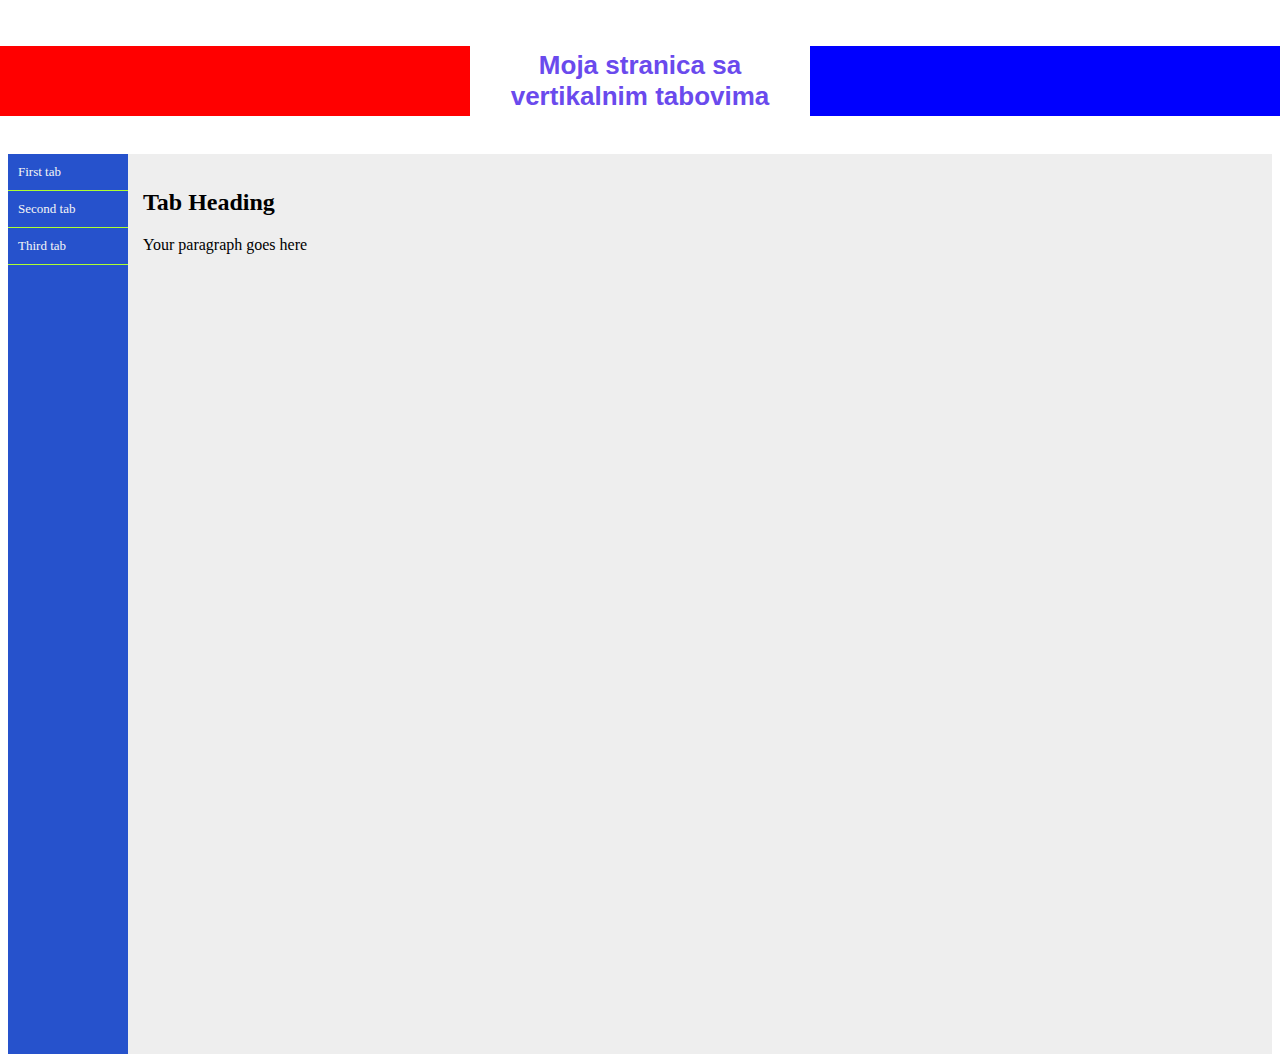
==== novi.html @ bfb234d7 "gotovo" ====
<!DOCTYPE html>
<html lang="en">
<head>
    <meta charset="UTF-8">
    <meta name="viewport" content="width=device-width, initial-scale=1.0">
    <title>Moja stranica</title>
    <link rel="stylesheet" href="./novi.css">
</head>
<body>
    <header class="Header">
        <div class="header-line">
            <h1 class="full-width-header">Moja stranica sa vertikalnim tabovima</h1>
        </div>
    </header>
    <section class="tabs-container">
        <label for="tab1">First tab</label>
        <label for="tab2">Second tab</label>
        <label for="tab3">Third tab</label>
    </section>

    <input name="tab" id="tab1" type="radio" checked>
    <section class="tab-content">
        <h2>Tab Heading</h2>
        <p>Your paragraph goes here</p>
    </section>

    <input name="tab" id="tab2" type="radio">
    <section class="tab-content">
        <p>Content for tab2</p>
    </section>

    <input name="tab" id="tab3" type="radio">
    <section class="tab-content">
        <p>Content for tab3</p>
    </section>


</body>
</html>
---- novi.css ----
.Header {
    float: left;
    width: 100%;
    padding: 0.5em 0;
}

.Header h1 {
    font-family: Arial, sans-serif;
    color: #6a4aed;
    font-size: 26px;
    font-weight: 700;
    margin: 0;
    line-height: normal;
}

header {
    display: block;
}

div.header-line {
    box-sizing: border-box;
    margin: 0 auto;
    width: 25rem;
    background: white;
    padding: 30px;
    /* padding-bottom: 60px */
    margin: 0 auto;
    text-align: center;
}

.full-width-header {
    position: relative;
    margin: 0 - 30px;
    padding: .25rem 30px;
    background: white;
    color: white;
    font-size: 1.125rem;
}

.full-width-header::before, .full-width-header::after {
    content: "";
    position: absolute;
    top: 0;
    bottom: 0;
    width: 960px;
    right: 100%;
    background: red;
}

.full-width-header::after {
    width: 960px;
    left: 100%;
    background-color: blue;
}

.content {
    line-height: 28px;
}

.tabs-container {
    position: relative;
    background: #2652cc;
    width: 120px;
    height: 100vh;
    float: left;
    z-index: 20;
}

.tabs-container label {
    position: relative;
    padding: 10px;
    border-bottom: 1px solid greenyellow;
    display: block;
    font-size: 13px;
    color: whitesmoke;
    cursor: pointer;
    user-select: none;
}

.tabs-container label:hover {
    background: darkslateblue;
}

input[name="tab"]{
    display: none;
}

.tab-content {
    position: relative;
    background: #eee;
    width: calc(100% - 120px);
    min-height: 100vh;
    padding: 15px;
    float: left;
    box-sizing: border-box;
    z-index: 19;
    display: none;
}

input[name="tab"]:checked + .tab-content {
    display: block;
    animation: slide 0.5s forwards;
}

.tab-content:after {
    content: "";
    clear: both;
}

.tabs-container label:hover {
    background: darkslateblue;
}

@keyframes slide {
    from {
        left: -100%;
        opacity: 0;
    }
    to{
        left: 0;
        opacity: 1;
    }
}
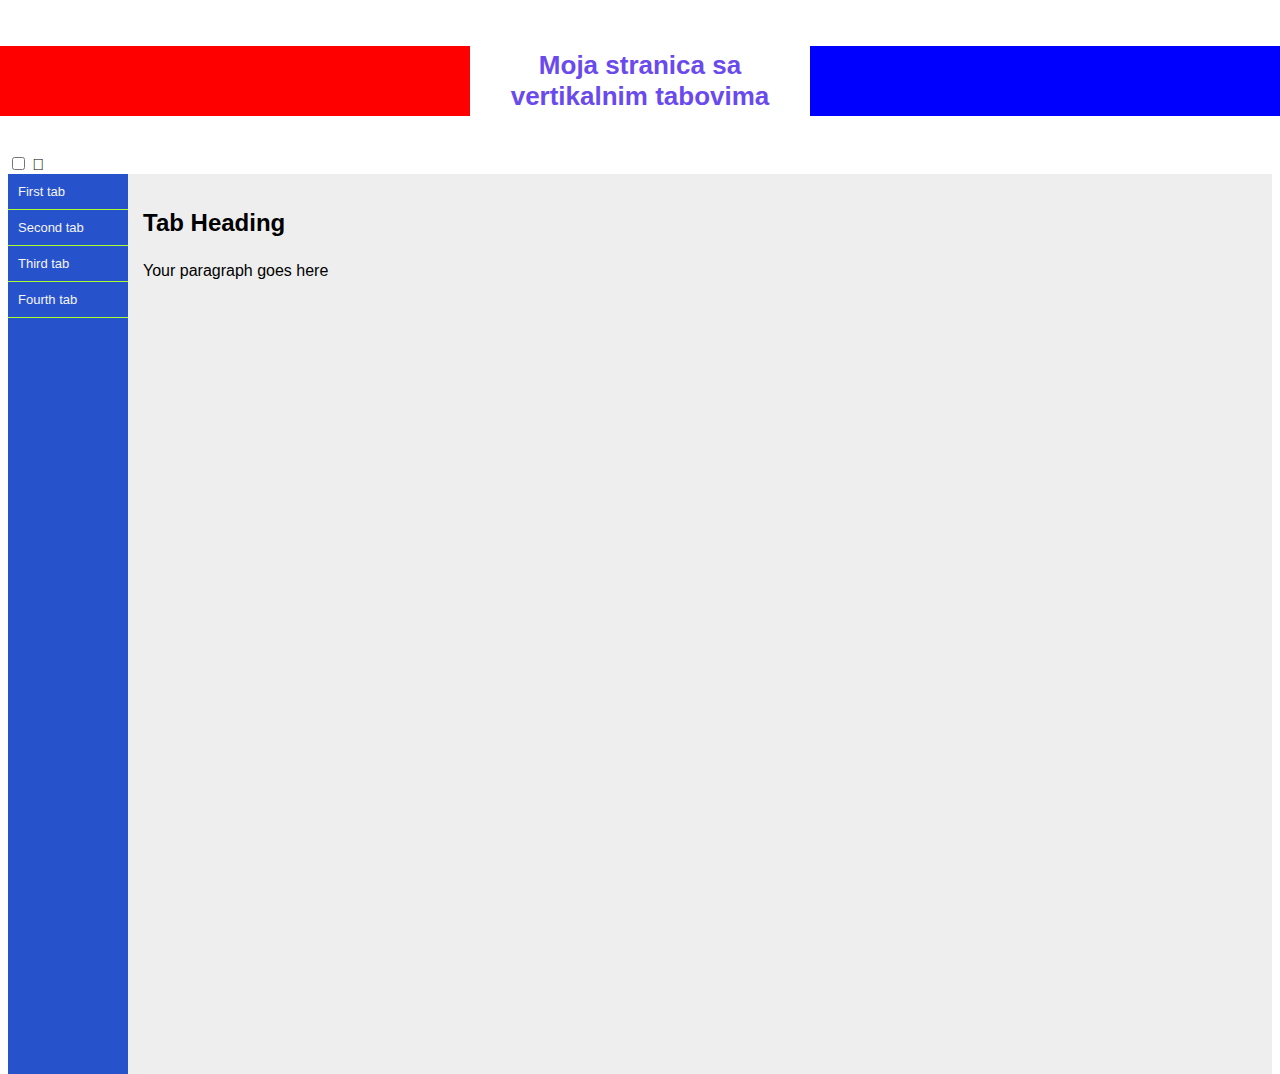
==== commit 7371a5b9: "zavrsio za danas" ====
--- a/novi.html
+++ b/novi.html
@@ -1,39 +1,112 @@
 <!DOCTYPE html>
 <html lang="en">
+
 <head>
     <meta charset="UTF-8">
     <meta name="viewport" content="width=device-width, initial-scale=1.0">
     <title>Moja stranica</title>
-    <link rel="stylesheet" href="./novi.css">
+    <link rel="stylesheet" href="./styles/novi.css">
+    <link rel="stylesheet" href="./styles/novi2.css">
+    <link rel="stylesheet" href="./styles/sidebar.css">
 </head>
+
 <body>
     <header class="Header">
         <div class="header-line">
             <h1 class="full-width-header">Moja stranica sa vertikalnim tabovima</h1>
         </div>
     </header>
-    <section class="tabs-container">
-        <label for="tab1">First tab</label>
-        <label for="tab2">Second tab</label>
-        <label for="tab3">Third tab</label>
-    </section>
 
-    <input name="tab" id="tab1" type="radio" checked>
-    <section class="tab-content">
-        <h2>Tab Heading</h2>
-        <p>Your paragraph goes here</p>
-    </section>
+    <div class="menu-wrapper">
 
-    <input name="tab" id="tab2" type="radio">
-    <section class="tab-content">
-        <p>Content for tab2</p>
-    </section>
+        <!-- hamburger icon-->
+        <input data-function="swipe" id="swipe" type="checkbox">
+        <label data-function="swipe" for="swipe">&#xf0c9</label>
 
-    <input name="tab" id="tab3" type="radio">
-    <section class="tab-content">
-        <p>Content for tab3</p>
-    </section>
+        <div class="sidebar">
+            <section class="tabs-container">
+                <label for="tab1">First tab</label>
+                <label for="tab2">Second tab</label>
+                <label for="tab3">Third tab</label>
+                <label for="tab4">Fourth tab</label>
+            </section>
+        </div>
+
+        <div class="content1">
+
+            <input name="tab" id="tab1" type="radio" checked>
+            <section class="tab-content">
+                <h2>Tab Heading</h2>
+                <p>Your paragraph goes here</p>
+            </section>
+
+            <input name="tab" id="tab2" type="radio">
+            <section class="tab-content">
+                <p>Content for tab2</p>
+            </section>
+
+            <input name="tab" id="tab3" type="radio">
+            <section class="tab-content">
+                <p>Content for tab3</p>
+            </section>
+
+            <input name="tab" id="tab4" type="radio">
+            <section class="tab-content">
+                <div class="container">
+                    <div class="card">
+                        <div class="face face1">
+                            <div class="content">
+                                <img src="./img/barcode.png" alt="">
+                                <h3>Design</h3>
+                            </div>
+                        </div>
+                        <div class="face face2">
+                            <div class="content">
+                                <p>Lorem ipsum dolor sit amet, consectetur adipisicing elit. Unde eligendi facere animi
+                                    itaque eos ratione magnam minus nobis enim saepe qui fugiat velit alias perspiciatis
+                                    amet</p>
+                                <a href="#">Read more</a>
+                            </div>
+                        </div>
+                    </div>
+                    <div class="card">
+                        <div class="face face1">
+                            <div class="content">
+                                <img src="./img/barcode.png" alt="">
+                                <h3>Code</h3>
+                            </div>
+                        </div>
+                        <div class="face face2">
+                            <div class="content">
+                                <p>Lorem ipsum dolor sit amet, consectetur adipisicing elit. Unde eligendi facere animi
+                                    itaque eos ratione magnam minus nobis enim saepe qui fugiat velit alias perspiciatis
+                                    amet</p>
+                                <a href="#">Read more</a>
+                            </div>
+                        </div>
+                    </div>
+                    <div class="card">
+                        <div class="face face1">
+                            <div class="content">
+                                <img src="./img/barcode.png" alt="">
+                                <h3>Launch</h3>
+                            </div>
+                        </div>
+                        <div class="face face2">
+                            <div class="content">
+                                <p>Lorem ipsum dolor sit amet, consectetur adipisicing elit. Unde eligendi facere animi
+                                    itaque eos ratione magnam minus nobis enim saepe qui fugiat velit alias perspiciatis
+                                    amet</p>
+                                <a href="#">Read more</a>
+                            </div>
+                        </div>
+                    </div>
+                </div>
+            </section>
+        </div>
+    </div>
 
 
 </body>
+
 </html>--- a/styles/novi.css
+++ b/styles/novi.css
@@ -0,0 +1,123 @@
+.Header {
+    float: left;
+    width: 100%;
+    padding: 0.5em 0;
+}
+
+.Header h1 {
+    font-family: Arial, sans-serif;
+    color: #6a4aed;
+    font-size: 26px;
+    font-weight: 700;
+    margin: 0;
+    line-height: normal;
+}
+
+header {
+    display: block;
+}
+
+div.header-line {
+    box-sizing: border-box;
+    margin: 0 auto;
+    width: 25rem;
+    background: white;
+    padding: 30px;
+    /* padding-bottom: 60px */
+    margin: 0 auto;
+    text-align: center;
+}
+
+.full-width-header {
+    position: relative;
+    margin: 0 - 30px;
+    padding: .25rem 30px;
+    background: white;
+    color: white;
+    font-size: 1.125rem;
+}
+
+.full-width-header::before, .full-width-header::after {
+    content: "";
+    position: absolute;
+    top: 0;
+    bottom: 0;
+    width: 960px;
+    right: 100%;
+    background: red;
+}
+
+.full-width-header::after {
+    width: 960px;
+    left: 100%;
+    background-color: blue;
+}
+
+.content1 {
+    line-height: 28px;
+}
+
+.tabs-container {
+    position: relative;
+    background: #2652cc;
+    width: 120px;
+    height: 100vh;
+    float: left;
+    z-index: 20;
+}
+
+.tabs-container label {
+    position: relative;
+    padding: 10px;
+    border-bottom: 1px solid greenyellow;
+    display: block;
+    font-size: 13px;
+    color: whitesmoke;
+    cursor: pointer;
+    user-select: none;
+}
+
+.tabs-container label:hover {
+    background: darkslateblue;
+}
+
+input[name="tab"]{
+    display: none;
+}
+
+.tab-content {
+    position: relative;
+    background: #eee;
+    width: calc(100% - 120px);
+    min-height: 100vh;
+    padding: 15px;
+    float: left;
+    box-sizing: border-box;
+    z-index: 19;
+    display: none;
+}
+
+input[name="tab"]:checked + .tab-content {
+    display: block;
+    animation: slide 0.5s forwards;
+}
+
+.tab-content:after {
+    content: "";
+    clear: both;
+}
+
+.tabs-container label:hover {
+    background: darkslateblue;
+}
+
+@keyframes slide {
+    from {
+        left: -100%;
+        opacity: 0;
+    }
+    to{
+        left: 0;
+        opacity: 1;
+    }
+}--- a/styles/novi2.css
+++ b/styles/novi2.css
@@ -0,0 +1,98 @@
+body {
+    font-family: "Raleway", sans-serif;
+}
+
+.container {
+    width: 1000px;
+    position: relative;
+    display: flex;
+    justify-content: space-between;
+    margin: 15px auto;
+}
+
+.card {
+    position: relative;
+    cursor: pointer;
+}
+
+.face {
+    width: 300px;
+    height: 200px;
+    transition: 0.5s;
+
+}
+
+.container .card .face.face1 {
+    position: relative;
+    background: #333;
+    display: flex;
+    justify-content: center;
+    align-items: center;
+    z-index: 1;
+    transform: translateY(100px);
+
+}
+
+.container .card:hover .face.face1 {
+    background: #ff0057;
+    transform: translateY(0);
+}
+
+.container .card .face.face2 {
+    position: relative;
+    background: #fff;
+    display: flex;
+    justify-content: center;
+    align-items: center;
+    padding: 20px;
+    box-sizing: border-box;
+    box-shadow: 0 20px 50px rgba(0, 0, 0, 0.8);
+    transform: translateY(-100px);
+}
+
+.container .card:hover .face.face2 {
+    transform: translateY(0);
+}
+
+.container .card .face.face2 .content p {
+    margin: 0;
+    padding: 0;
+}
+
+/* korak4 */
+
+.container .card .face.face1 .content {
+    opacity: 0.2;
+    transition: 0.5s;
+}
+
+.container .card:hover .face.face1 .content {
+    opacity: 1;
+}
+
+.container .card .face.face1 .content img {
+    max-width: 100px;
+}
+
+.container .card .face.face1 .content h3 {
+    margin: 10px 0 0;
+    padding: 0;
+    color: #fff;
+    text-align: center;
+    font-size: 1.5em;
+}
+
+.container .card .face.face1 .content a {
+    margin: 15px 0 0;
+    display: inline-block;
+    text-decoration: none;
+    font-weight: 900;
+    color: #333;
+    padding: 5px;
+    border: 1px solid #333;
+}
+
+.container .card .face.face2 .content a:hover {
+    background: #333;
+    color: #fff;
+}